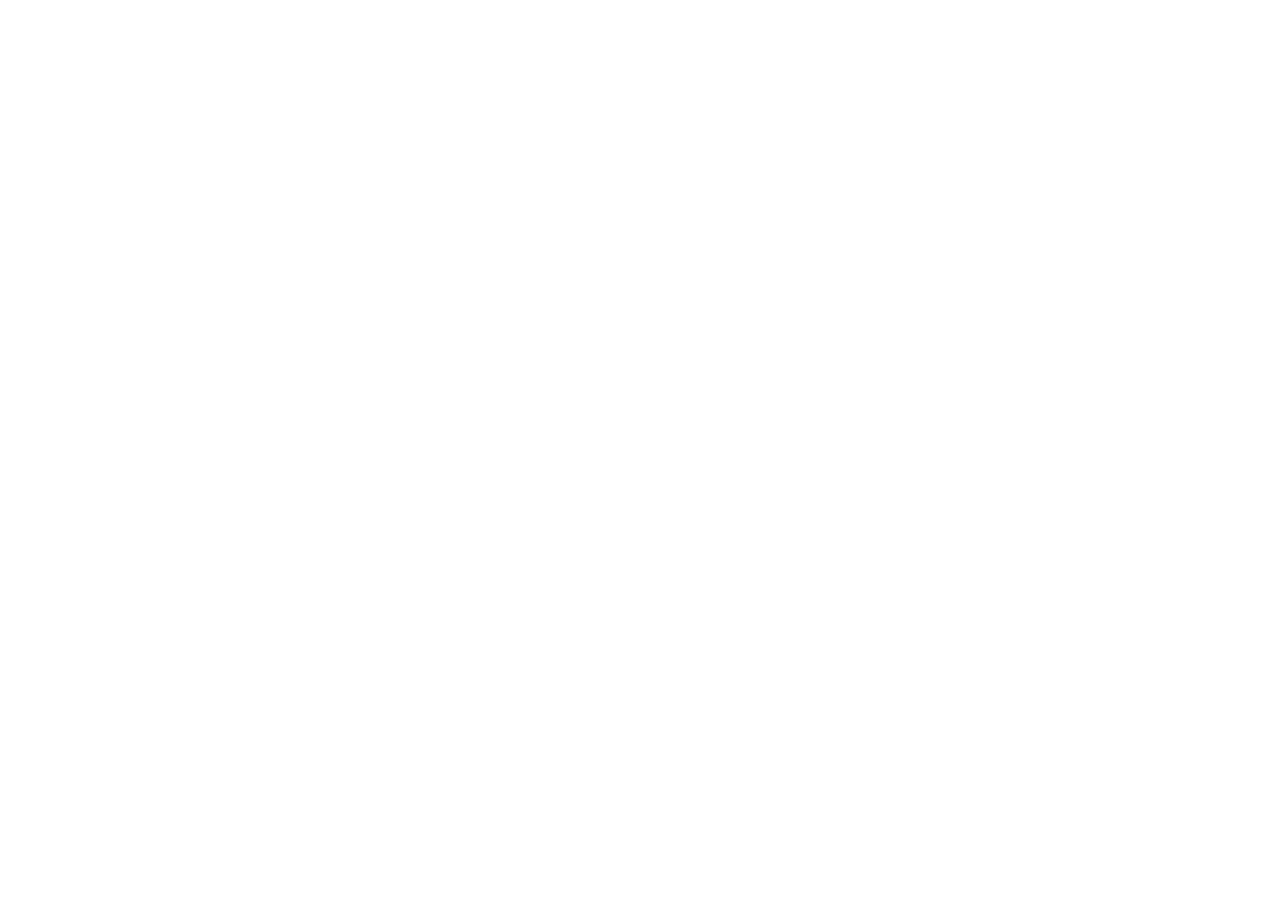
==== fragments/slide.html @ f7405c20 "starting a structure for music player.. committing.." ====
<html>
	<head>
		<title>
			Music Player
		</title>
                <link rel="stylesheet" type="text/css" href="../style.css" />       
		<script src="../js/jquery-2.0.3.min.js"></script>
                <script src="../js/jquery-1.7.2.min.js"></script>
		<script src="../js/main.js"></script>  

        
	</head>
	<body>
           <!-- this is the page where our music player will be for users to play -->  





        </body>
</html>
---- style.css ----
/* 
    Document   : style
    Created on : Feb 26, 2014, 10:10:17 PM
    Author     : Elizabeth
    Description:
        Purpose of the stylesheet follows.
*/

root { 
    display: block;
}

			h1	{
                        font-family: Arial, Verdana, sans-serif;
			font-weight:bold;
			font-size:2.2em; 
			color:#000;
			padding:7px;
			font-variant:small-caps;
			text-shadow: 2px 2px 3px #666666;
			padding-bottom: 10px;
			}
                        #banner {
                            width: 110%;
                            height: 25%;  
                            padding: 1%;
                            color: white;
                            padding-left: 2%;
                            margin-left: -60px;
                            margin-top: -20px;
                            margin-bottom: none;
                            background: #ff0084; /* Old browsers */
background: -moz-linear-gradient(top, #ff0084 0%, #ff0084 100%); /* FF3.6+ */
background: -webkit-gradient(linear, left top, left bottom, color-stop(0%,#ff0084), color-stop(100%,#ff0084)); /* Chrome,Safari4+ */
background: -webkit-linear-gradient(top, #ff0084 0%,#ff0084 100%); /* Chrome10+,Safari5.1+ */
background: -o-linear-gradient(top, #ff0084 0%,#ff0084 100%); /* Opera 11.10+ */
background: -ms-linear-gradient(top, #ff0084 0%,#ff0084 100%); /* IE10+ */
background: linear-gradient(to bottom, #ff0084 0%,#ff0084 100%); /* W3C */
filter: progid:DXImageTransform.Microsoft.gradient( startColorstr='#ff0084', endColorstr='#ff0084',GradientType=0 ); /* IE6-9 */
                        }
                        #banner h1{
                            padding-left: 120px;
                        }
                        #banner ul li{
                           /* list-style: none;*/
                            display: inline;
                            padding-left: 25px;
                            font-size: 20px;
                            font-weight: bold;
                            font-variant: small-caps;
                            cursor: pointer;
                            text-align: center;
                        }

                        h2.close {
                                background-image: url(../_images/close.png);
                        }
                        .menu p{
                                margin-left: 15px;
                                margin-right: 20px;
                                font-family: Arial, Helvetica, sans-serif;
                                font-size: 12px;
                                display: inline-block;
                        }
                        #content {
                            width: 110%;
                            height: 110%;
                            margin-left: -10px;
                            margin-right: -20px;
                            margin-top:none;
                            background-color:white;
                            padding-left: 2%;
                        }
                        .words  {
                            width: 800px;
                            margin-left: auto;
                            margin-right: auto;
                        }

                        h2 {
                                background: url(../_images/open.png) no-repeat 0 11px;
                                padding: 10px 0 0 25px;
                                cursor: pointer;
                        }
                        h2.close {
                                background-image: url(../_images/close.png);
                        }
                        .answer {
                                margin-left: 25px;	
                        }
                       #pictureContainer   {
                           /* background-color: transparent;*/
                            width: 80%;
                            margin-left: auto;
                            margin-right: auto;
                        }
                        #picture    {
                            width: 55%;
                            margin-left: auto;
                            margin-right: auto;
                        }
                        
                        #picture img{
                                margin-right: 200px;
                                margin-top: 10px;
                                border: 30px solid black;
                               margin-bottom:20px;
                               overflow:scroll;
                                -webkit-box-shadow:5px 5px 5px #000033;
                                -moz-box-shadow:40px 5px 5px #000033;
                                box-shadow:20px 20px 40px #000;
                                 }
                                 
                                 #mainPicture img{
                                     height: 600px;
                                     width: 1100px;
                                     margin-left: 150px;
                                     margin-right: auto;
                                     
                                     
                                     
                                 }         
                      
                        #pictureNavigation  {
                            font-family: Arial, Helvetica, sans-serif;
                            /*background-color: white;*/
                            width: 12%;
                            margin-left: auto;
                            margin-right: auto;
                            color:black;
                            margin-top: 1%;
                            /*float:right;*/
                            
                        }
                        #pictureNavigation a:link    {
                            color:black;
                        }
                        #pictureNavigation a:hover{
                            color:black;
                        }
                        #pictureNavigation a:visited    {
                            color:black;
                        }
                            
                        #message    {
                            margin-left: auto;
                            margin-right: auto;
                            width: 80%;
                            color: black;
                        }
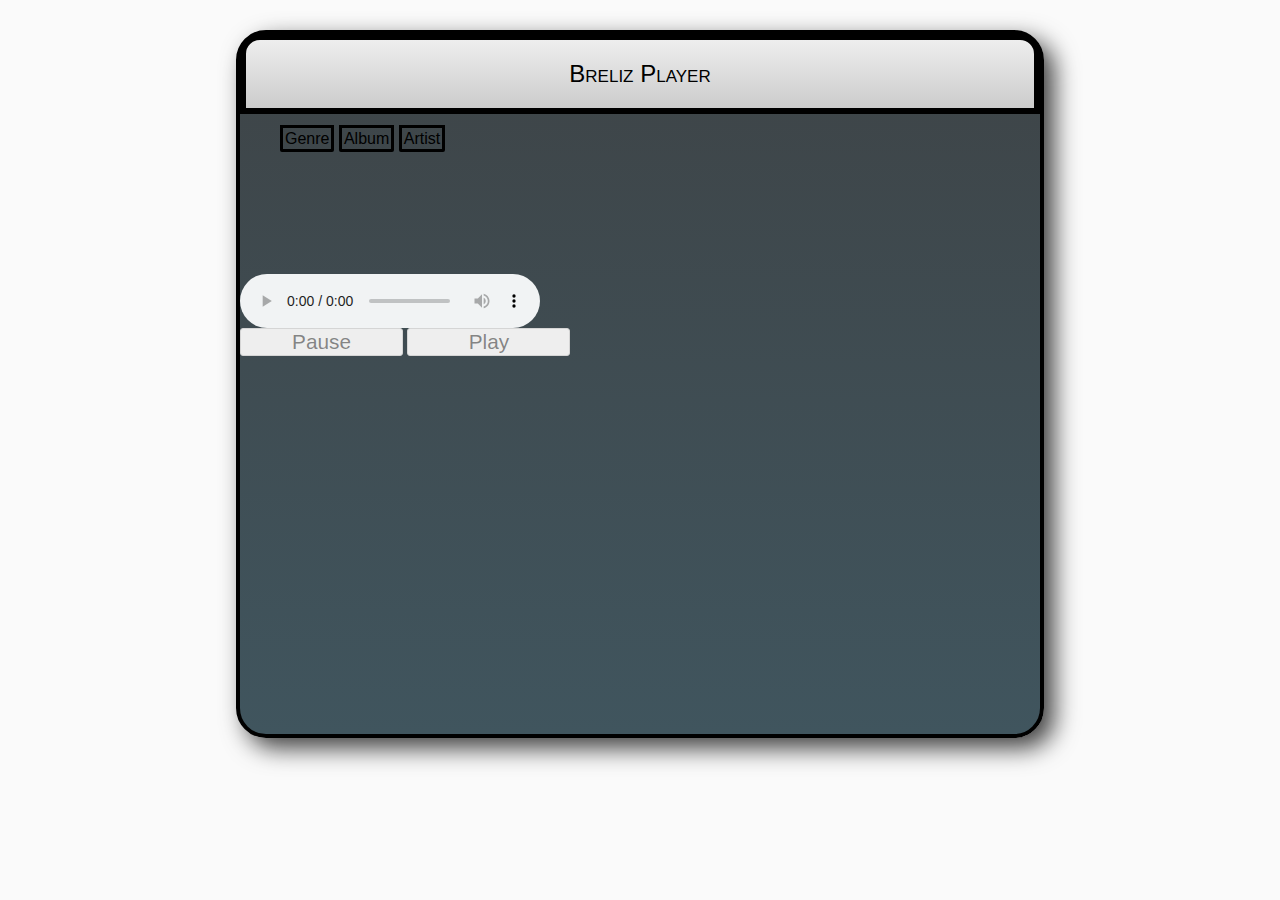
==== commit 1ceec68e: "github is telling me to commit." ====
--- a/fragments/slide.html
+++ b/fragments/slide.html
@@ -6,16 +6,86 @@
                 <link rel="stylesheet" type="text/css" href="../style.css" />       
 		<script src="../js/jquery-2.0.3.min.js"></script>
                 <script src="../js/jquery-1.7.2.min.js"></script>
-		<script src="../js/main.js"></script>  
+		<script src="../js/main.js"></script>             
+                
 
-        
+		<script type="text/javascript">
+			
+			var songIndex = 0;
+			var song;
+		
+			$(document).ready(function() {
+				$.getJSON(
+					"data.json",
+					function(data) {
+						
+						//set first sound
+						$("#albums").attr("src", data.albums.tracks[songIndex]);
+						
+						//audio object
+						song = document.getElementById("albums");
+						
+						//ended event
+						song.addEventListener("ended", function() {
+							//next song index
+							songIndex++;
+							//song index is less than all songs
+							if(songIndex < data.albums.tracks.length) {
+								//set sound
+								$("#albums").attr("src", data.albums.tracks[songIndex]);
+								//play sound
+								song.play();
+							} else {
+								//all sounds finished playing
+								$("#details").html("The End");
+							}
+						});
+						//play first sound
+						song.play();
+					}
+				);
+			});
+		</script>
 	</head>
 	<body>
-           <!-- this is the page where our music player will be for users to play -->  
-
-
-
-
-
-        </body>
+            
+            <div id ="myMusicPlayer">   
+                <div id="myMusicPlayerHeader">
+                    Breliz Player
+                </div>
+                <div id="musicTabs">
+                    <ul id="musicTabsList">
+                        <li class="list">Genre</li>
+                        <li class="list">Album</li>
+                        <li class="list">Artist</li>
+                    </ul>
+                </div>
+		<h1 id="details"></h1>
+		<audio id="albums"></audio>
+                
+                
+    <p class="notice" id="no-js-notice">Javascript is currently disabled. For the best experience here, please <a href="http://enable-javascript.com/"> enable Javascript in your browser</a>!
+    </p>
+        <section>
+            <audio loop controls>
+                <source src="playlist/playlist/1991.mp3" />
+                Your browser does not support the video tag, loser.
+            </audio>
+            <div>
+                <button id="pause-control" class="control">Pause</button>
+                <button id="play-control" class="control">Play</button>
+            </div>
+        </section>
+    
+            </div>
+    <!-- Scripts at the bottom of the body!! -->
+    <script src="js/audio.js"></script>
+    <script>
+        document.getElementById('no-js-notice').className += " hide";
+    </script>                
+                
+                
+	</body>
+        
+        
 </html>--- a/style.css
+++ b/style.css
@@ -148,3 +148,139 @@
                             width: 80%;
                             color: black;
                         }
+                        
+                        
+/* This is the styling for the audio play and controls */                       
+
+/**
+  * Play button
+  */
+.radio-default #play{
+    position: absolute;
+    top: 75px;
+    left: 255px;
+    width: 40px;
+    height: 40px;
+    background-image: url(../gfx/default/button-play.png);
+    background-position: top left;
+    background-repeat: no-repeat;
+    cursor: pointer;
+}
+
+.radio-default #play{
+    /* some style */
+    background-color: #666666;
+}
+
+.radio-different #play{
+    /* some different style */
+    background-color: #0088cc;
+}
+
+
+
+
+
+
+/*grabbing from github */
+
+/* General Styles Here */
+
+body {
+background-color: #fafafa;
+font-size:16px;
+font-family: sans-serif;
+}
+
+.notice {
+background-color: #ffff79;
+color: #909028;
+border: 1px solid #eaea5a;
+display:inline-block;
+font-size: 1.25em;
+text-align: center;
+width:100%;
+margin: 10px auto;
+line-height: 2em;
+}
+
+.hide { display:none; }
+
+/* Style video control buttons */
+.control {
+font-size: 1.3em;
+background-color: #eee;
+border-radius: 3px;
+border: 1px solid #d5d5d5;
+min-width: 163px;
+color: rgba(51, 51, 51, 0.57);
+}
+
+.control:hover {
+color: #333;
+border-color: #868585;
+background-color: #b6b1b1;
+}
+
+#myMusicPlayer  {
+    
+    height: 700px;
+    width: 800px;
+    margin-left: auto;
+    margin-right: auto;
+    margin-top: 30px;
+    border-radius: 30px 30px 30px 30px;
+    -moz-border-radius: 30px 30px 30px 30px;
+    -webkit-border-radius: 30px 30px 30px 30px;
+    border: 4px solid #000000;
+    -webkit-box-shadow: 10px 10px 25px 0px rgba(0,0,0,0.75);
+    -moz-box-shadow: 10px 10px 25px 0px rgba(0,0,0,0.75);
+    box-shadow: 10px 10px 25px 0px rgba(0,0,0,0.75);
+    background: #b5bdc8; /* Old browsers */
+    background: -moz-linear-gradient(top, #b5bdc8 0%, #3e4447 0%, #40555e 100%); /* FF3.6+ */
+    background: -webkit-gradient(linear, left top, left bottom, color-stop(0%,#b5bdc8), color-stop(0%,#3e4447), color-stop(100%,#40555e)); /* Chrome,Safari4+ */
+    background: -webkit-linear-gradient(top, #b5bdc8 0%,#3e4447 0%,#40555e 100%); /* Chrome10+,Safari5.1+ */
+    background: -o-linear-gradient(top, #b5bdc8 0%,#3e4447 0%,#40555e 100%); /* Opera 11.10+ */
+    background: -ms-linear-gradient(top, #b5bdc8 0%,#3e4447 0%,#40555e 100%); /* IE10+ */
+    background: linear-gradient(to bottom, #b5bdc8 0%,#3e4447 0%,#40555e 100%); /* W3C */
+    filter: progid:DXImageTransform.Microsoft.gradient( startColorstr='#b5bdc8', endColorstr='#40555e',GradientType=0 ); /* IE6-9 */
+
+}
+
+#myMusicPlayerHeader    {
+    font-size: 24px;
+    text-align: center;
+    font-variant: small-caps;
+    padding: 20px;
+    border-radius: 20px 20px 0px 0px;
+    -moz-border-radius: 20px 20px 0px 0px;
+    -webkit-border-radius: 20px 20px 0px 0px;
+    border: 6px solid #000000;
+    background-color: #eeeeee; /* Old browsers */
+    background: -moz-linear-gradient(top,  #eeeeee 0%, #cccccc 100%); /* FF3.6+ */
+    background: -webkit-gradient(linear, left top, left bottom, color-stop(0%,#eeeeee), color-stop(100%,#cccccc)); /* Chrome,Safari4+ */
+    background: -webkit-linear-gradient(top,  #eeeeee 0%,#cccccc 100%); /* Chrome10+,Safari5.1+ */
+    background: -o-linear-gradient(top,  #eeeeee 0%,#cccccc 100%); /* Opera 11.10+ */
+    background: -ms-linear-gradient(top,  #eeeeee 0%,#cccccc 100%); /* IE10+ */
+    background: linear-gradient(to bottom,  #eeeeee 0%,#cccccc 100%); /* W3C */
+    filter: progid:DXImageTransform.Microsoft.gradient( startColorstr='#eeeeee', endColorstr='#cccccc',GradientType=0 ); /* IE6-9 */
+
+}
+
+#musicTabs  {
+    background-color: transparent;
+    margin-top: 0px;
+    width: 800px;
+    height: 80px;
+    
+}
+
+ li.list  {
+    display: inline;
+    border-radius: 0px 0px 2px 2px;
+    -moz-border-radius: 0px 0px 2px 2px;
+    -webkit-border-radius: 0px 0px 2px 2px;
+    border: 3px solid #000000;
+    padding: 2px;
+    text-align: center;
+}